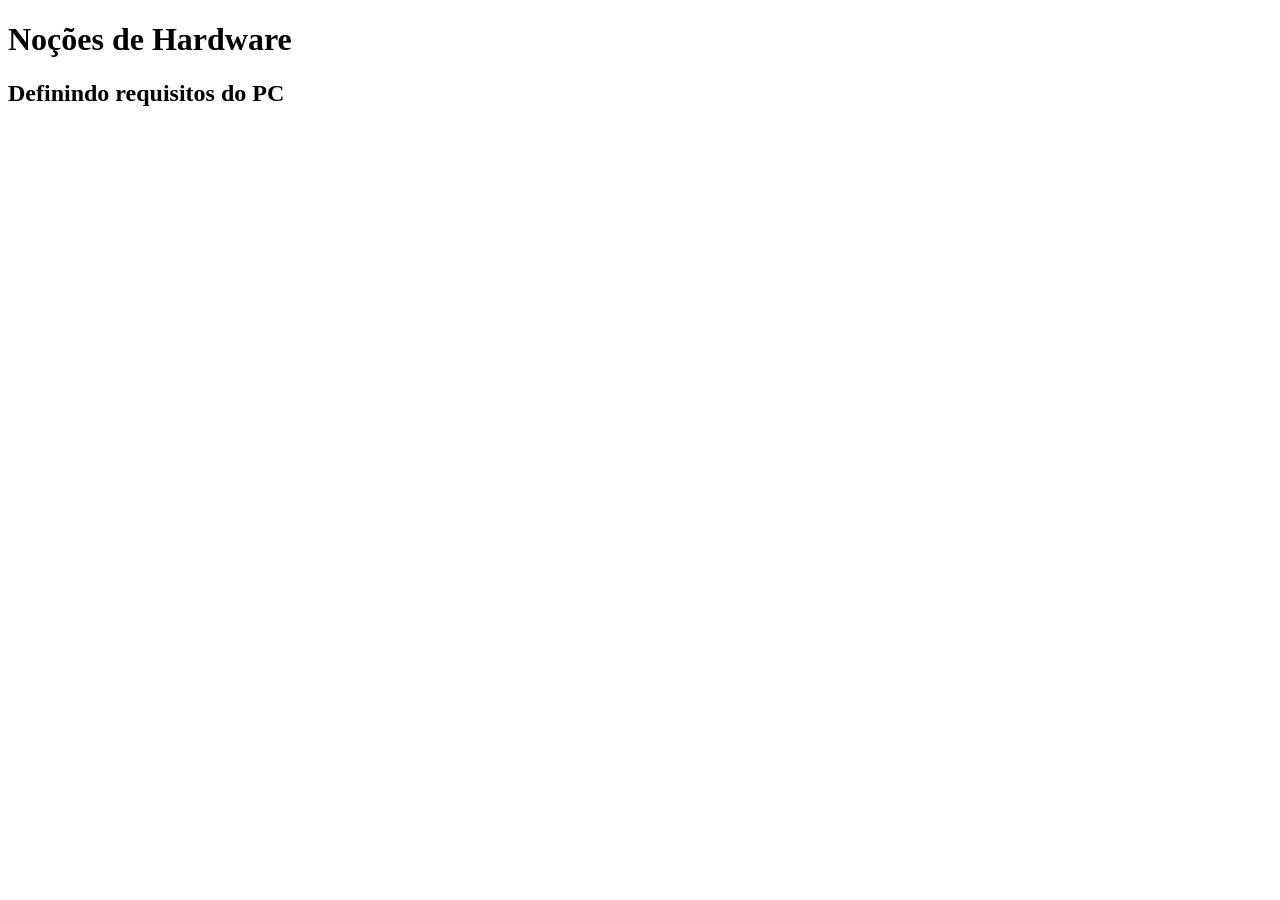
==== cursoemvideo/index.html @ fd0a69e1 "Create index.html" ====
<!DOCTYPE html>
<html lang="pt-br">
<head>
    <meta charset="UTF-8">
    <meta name="viewport" content="width=device-width, initial-scale=1.0">
    <title>Curso de Hardware</title>
</head>
<body>
    <h1>Noções de Hardware</h1>

    <h2>Definindo requisitos do PC</h2>


</body>
</html>
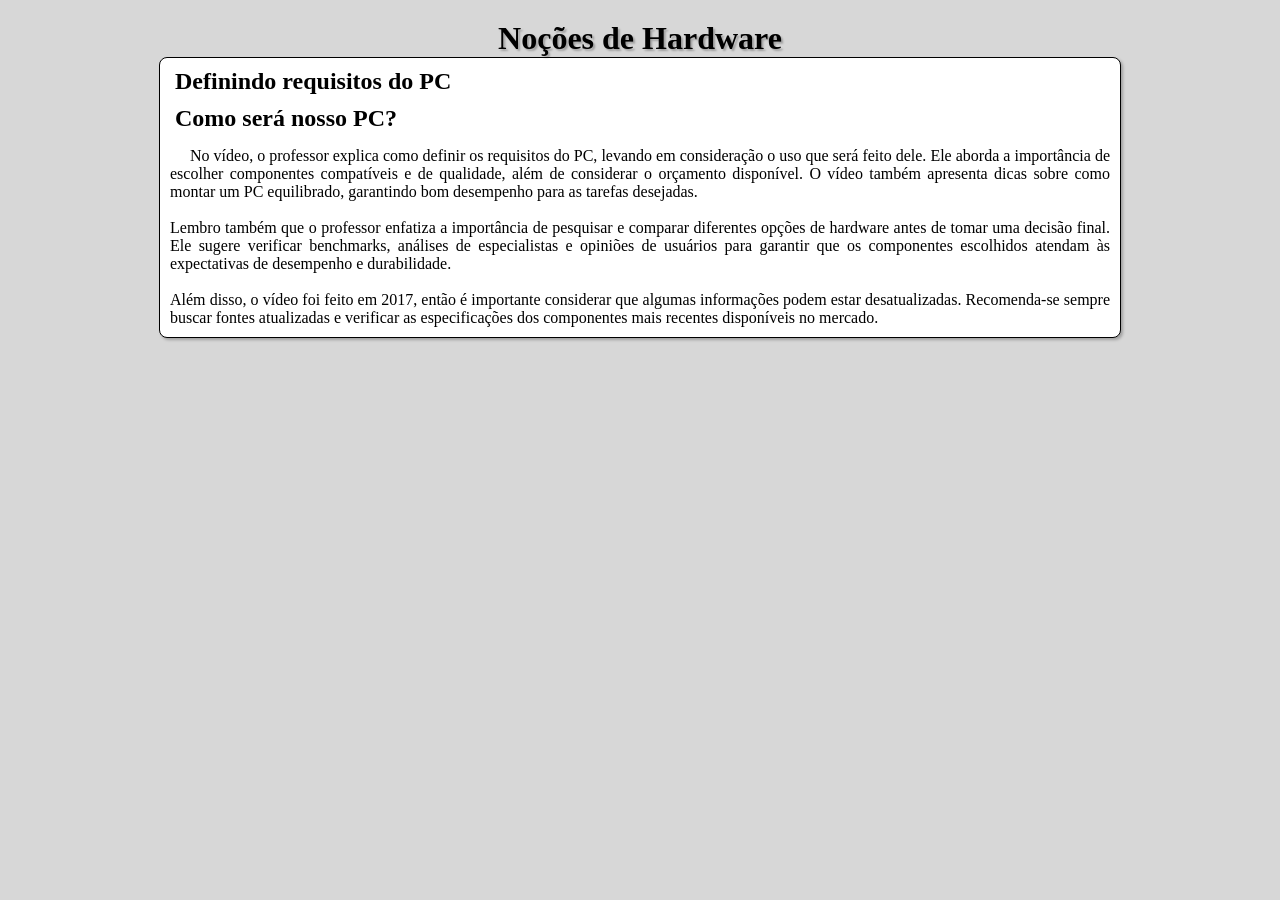
==== commit 4df053a2: "Apenas perfumaria No vídeo que estou assistindo no momento, é apenas uma discussão de como vai ser o" ====
--- a/cursoemvideo/index.html
+++ b/cursoemvideo/index.html
@@ -4,12 +4,26 @@
     <meta charset="UTF-8">
     <meta name="viewport" content="width=device-width, initial-scale=1.0">
     <title>Curso de Hardware</title>
+    <link rel="stylesheet" href="style.css">
 </head>
 <body>
-    <h1>Noções de Hardware</h1>
+    <header>
+        <h1>Noções de Hardware</h1>
+    </header>
+    <main>
+        
+        <h2 id="topo">Definindo requisitos do PC</h2>
+        <h2>Como será nosso PC?</h2>
+        <p>
+            No vídeo, o professor explica como definir os requisitos do PC, levando em consideração o uso que será feito dele. Ele aborda a importância de escolher componentes compatíveis e de qualidade, além de considerar o orçamento disponível. O vídeo também apresenta dicas sobre como montar um PC equilibrado, garantindo bom desempenho para as tarefas desejadas.
+            <br> <br>
 
-    <h2>Definindo requisitos do PC</h2>
-
+            Lembro também que o professor enfatiza a importância de pesquisar e comparar diferentes opções de hardware antes de tomar uma decisão final. Ele sugere verificar benchmarks, análises de especialistas e opiniões de usuários para garantir que os componentes escolhidos atendam às expectativas de desempenho e durabilidade.
+            <br> <br>
+            
+            Além disso, o vídeo foi feito em 2017, então é importante considerar que algumas informações podem estar desatualizadas. Recomenda-se sempre buscar fontes atualizadas e verificar as especificações dos componentes mais recentes disponíveis no mercado.
+        </p>
+    </main>
 
 </body>
 </html>
--- a/cursoemvideo/style.css
+++ b/cursoemvideo/style.css
@@ -0,0 +1,35 @@
+*{
+    margin: 0px;
+    padding: 0px;
+}
+
+header h1{
+    text-align: center;
+    margin-top: 20px;
+    text-shadow: 2px 2px 2px rgba(0, 0, 0, 0.26);
+}
+
+body{
+    background-color: #d7d7d7;
+}
+
+#topo{
+    padding-top: 10px;
+}
+main{
+    border: 1px solid black;
+    border-radius: 8px;
+    background-color: white;
+    width: 75%;
+    margin: auto;
+    box-shadow: 2px 2px 3px rgba(0, 0, 0, 0.26);
+}
+h2{
+    margin-left: 10px;
+    padding: 5px;
+}
+p{
+    margin: 10px;
+    text-indent: 20px;
+    text-align: justify;
+}
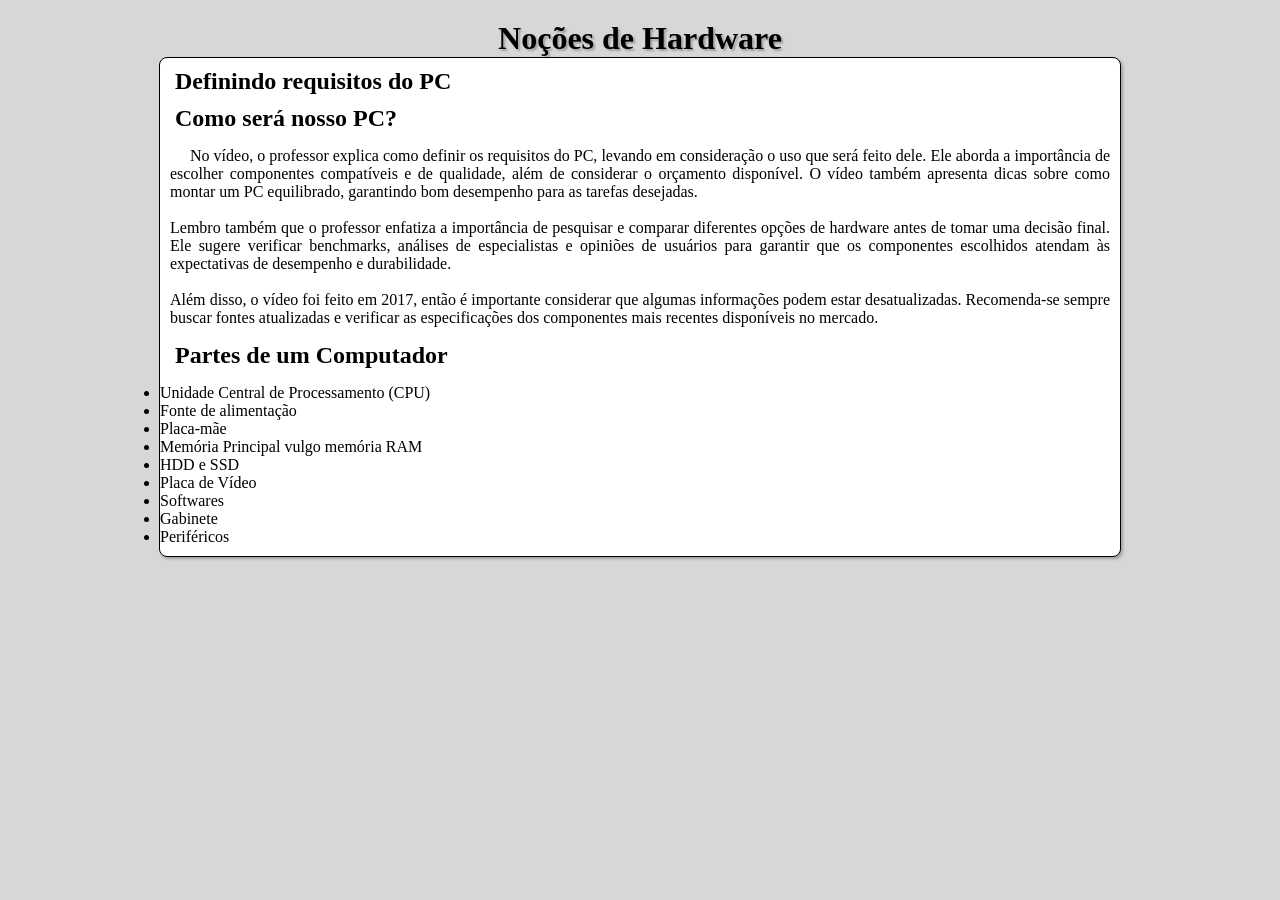
==== commit 8e7b4b49: "Update index.html" ====
--- a/cursoemvideo/index.html
+++ b/cursoemvideo/index.html
@@ -20,8 +20,22 @@
 
             Lembro também que o professor enfatiza a importância de pesquisar e comparar diferentes opções de hardware antes de tomar uma decisão final. Ele sugere verificar benchmarks, análises de especialistas e opiniões de usuários para garantir que os componentes escolhidos atendam às expectativas de desempenho e durabilidade.
             <br> <br>
-            
+
             Além disso, o vídeo foi feito em 2017, então é importante considerar que algumas informações podem estar desatualizadas. Recomenda-se sempre buscar fontes atualizadas e verificar as especificações dos componentes mais recentes disponíveis no mercado.
+        </p>
+        <h2>Partes de um Computador</h2>
+        <p>
+            <ul>
+                <li>Unidade Central de Processamento (CPU)</li>
+                <li>Fonte de alimentação</li>
+                <li>Placa-mãe</li>
+                <li>Memória Principal vulgo memória RAM</li>
+                <li>HDD e SSD</li>
+                <li>Placa de Vídeo</li>
+                <li>Softwares</li>
+                <li>Gabinete</li>
+                <li>Periféricos</li>
+            </ul>
         </p>
     </main>
 
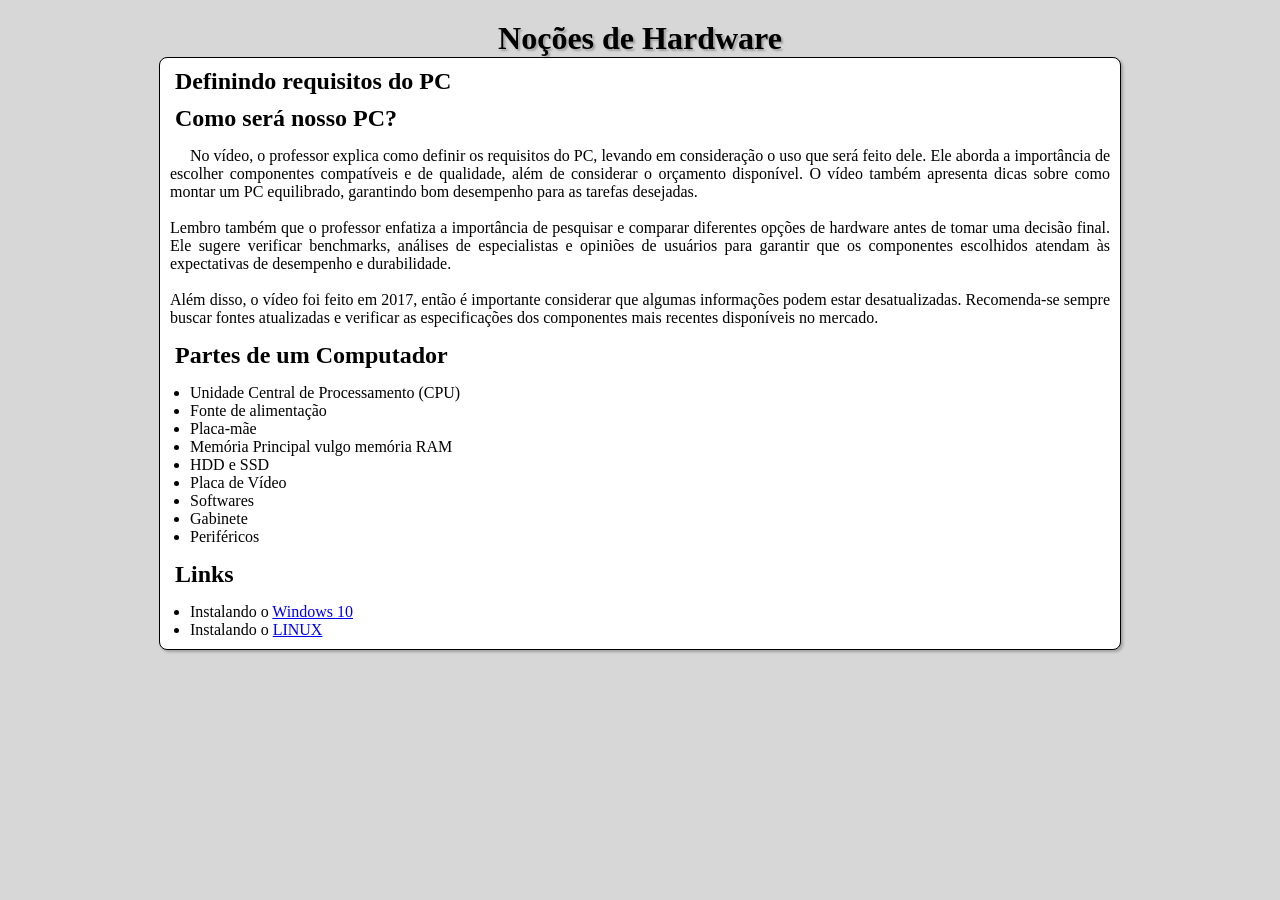
==== commit 487acdb6: "Update index.html" ====
--- a/cursoemvideo/index.html
+++ b/cursoemvideo/index.html
@@ -37,6 +37,19 @@
                 <li>Periféricos</li>
             </ul>
         </p>
+
+        <h2>Links</h2>
+        <p>
+            <ul>
+                <li type="disc">
+                    Instalando o <a href="https://www.youtube.com/watch?v=snbqeMDE7m0&source_ve_path=MjE0Mjgz&embeds_referring_euri=https%3A%2F%2Fwww.cursoemvideo.com%2F" target="_blank">Windows 10</a>
+                </li>
+                
+                <li type="disc">
+                    Instalando o <a href="https://www.youtube.com/watch?v=iEp4lEOxNU0&time_continue=1166&source_ve_path=MjE0Mjgz&embeds_referring_euri=https%3A%2F%2Fwww.cursoemvideo.com%2F&themeRefresh=1" target="_blank">LINUX</a>
+                </li>
+            </ul>
+        </p>
     </main>
 
 </body>
--- a/cursoemvideo/style.css
+++ b/cursoemvideo/style.css
@@ -32,4 +32,7 @@
     margin: 10px;
     text-indent: 20px;
     text-align: justify;
+}
+ul{
+    margin: 0px 0px 0px 30px;
 }
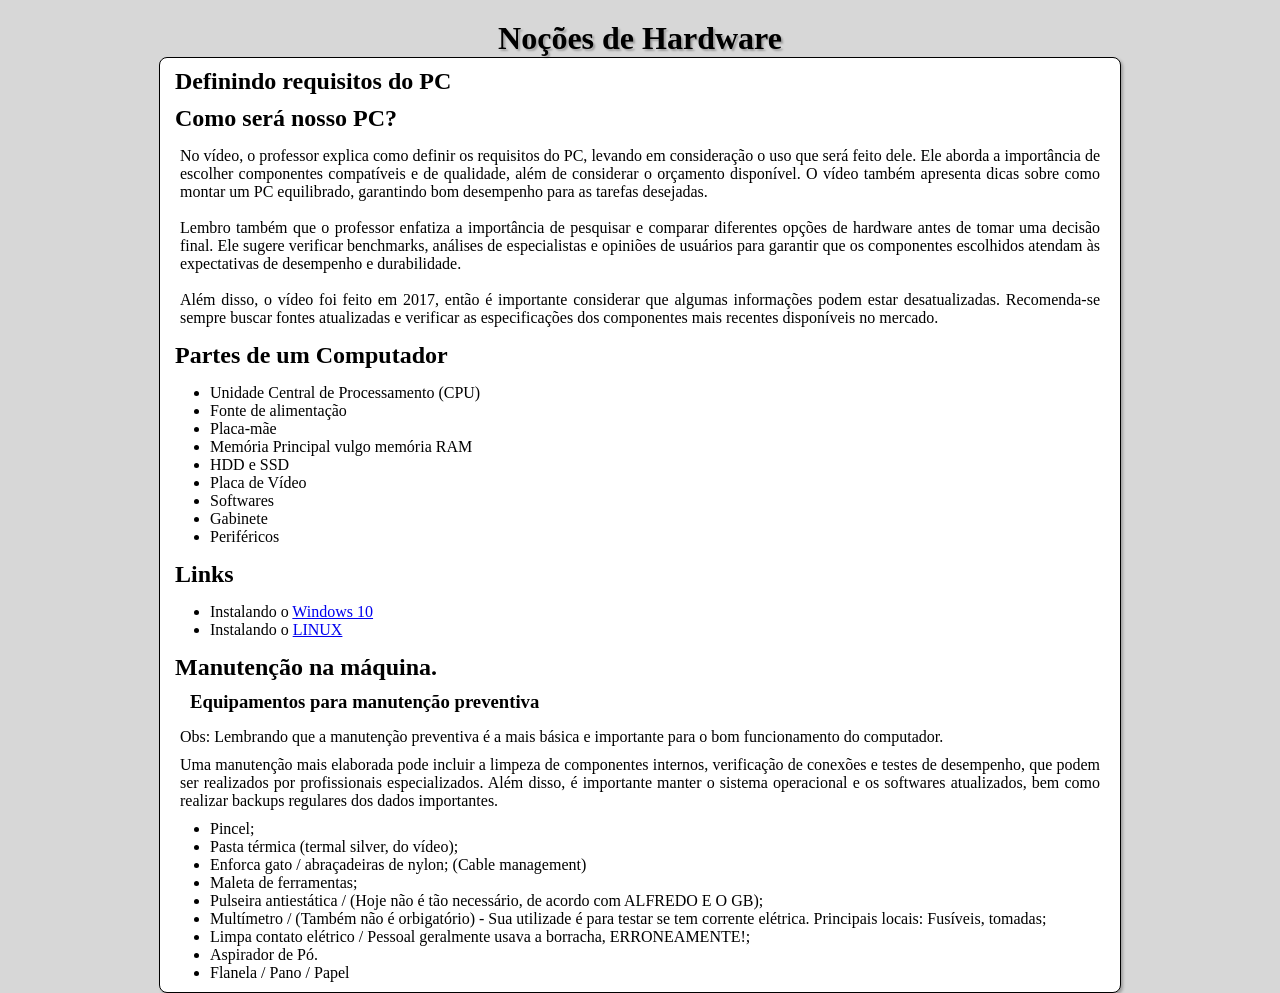
==== commit 736ae504: "Algumas alterações" ====
--- a/cursoemvideo/index.html
+++ b/cursoemvideo/index.html
@@ -50,6 +50,27 @@
                 </li>
             </ul>
         </p>
+        <h2>Manutenção na máquina.</h2>
+            <h3>Equipamentos para manutenção preventiva</h3>
+            <p>
+                Obs: Lembrando que a manutenção preventiva é a mais básica e importante para o bom funcionamento do computador.
+            </p>
+            <p>
+                Uma manutenção mais elaborada pode incluir a limpeza de componentes internos, verificação de conexões e testes de desempenho, que podem ser realizados por profissionais especializados. Além disso, é importante manter o sistema operacional e os softwares atualizados, bem como realizar backups regulares dos dados importantes.
+            </p>
+                <p>
+                    <ul type="disc">
+                        <li>Pincel;</li>
+                        <li>Pasta térmica (termal silver, do vídeo);</li>
+                        <li>Enforca gato / abraçadeiras de nylon; (Cable management)</li>
+                        <li>Maleta de ferramentas;</li>
+                        <li>Pulseira antiestática / (Hoje não é tão necessário, de acordo com ALFREDO E O GB);</li>
+                        <li>Multímetro / (Também não é orbigatório) - Sua utilizade é para testar se tem corrente elétrica. Principais locais: Fusíveis, tomadas;</li>
+                        <li>Limpa contato elétrico / Pessoal geralmente usava a borracha, ERRONEAMENTE!;</li>
+                        <li>Aspirador de Pó.</li>
+                        <li>Flanela / Pano / Papel</li>
+                    </ul>
+                </p>
     </main>
 
 </body>
--- a/cursoemvideo/style.css
+++ b/cursoemvideo/style.css
@@ -28,11 +28,14 @@
     margin-left: 10px;
     padding: 5px;
 }
+h3{
+    margin-left: 25px;
+    padding: 5px;
+}
 p{
-    margin: 10px;
-    text-indent: 20px;
+    margin: 10px 20px 10px 20px;
     text-align: justify;
 }
 ul{
-    margin: 0px 0px 0px 30px;
+    margin: 0px 0px 0px 50px;
 }
